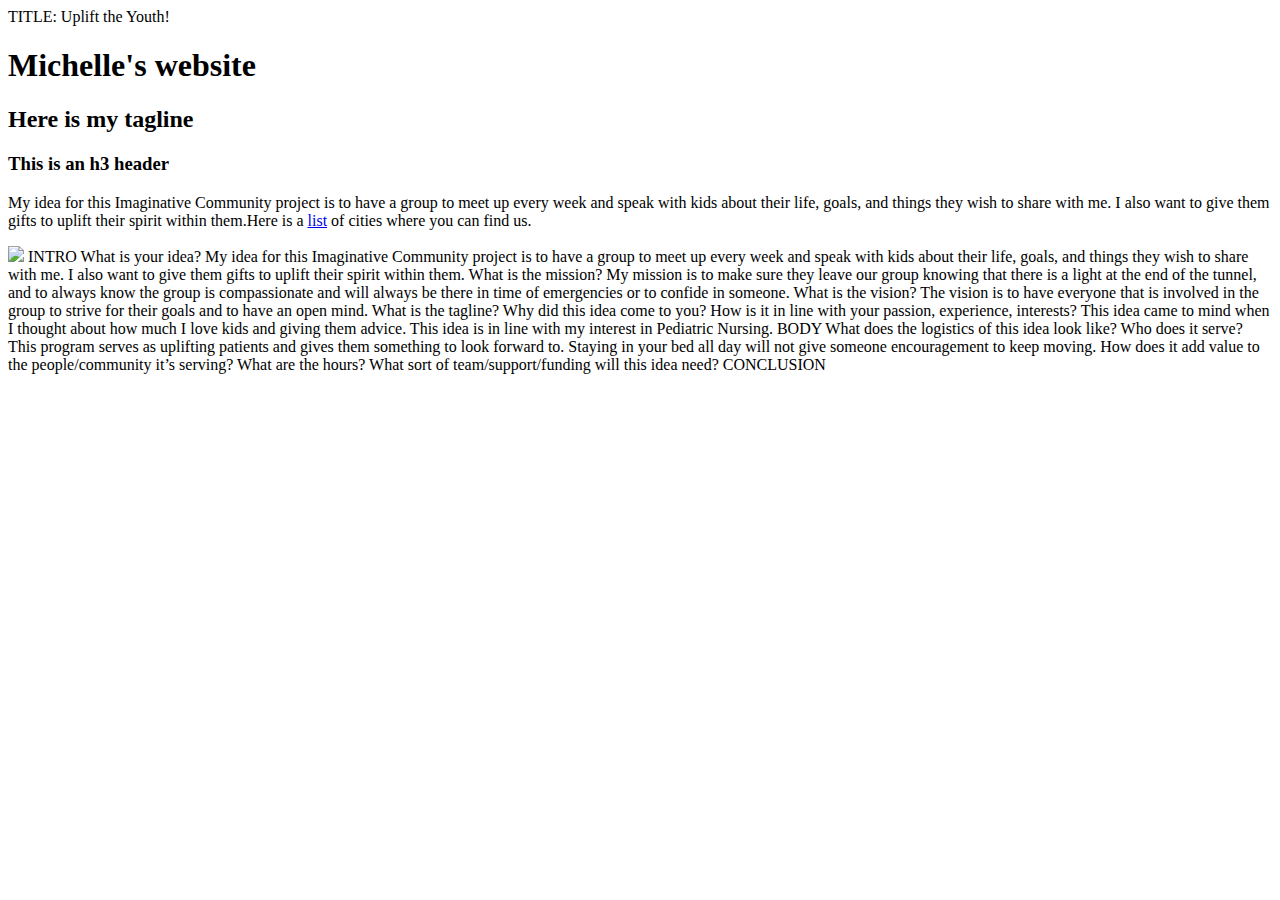
==== index.html @ a2138eea "adding html" ====
TITLE: Uplift the Youth!
<!DOCTYPE html>
<html>
<head>
  <title>Ollie Bike Sharing</title>
  <meta charset="utf-8"/>
  <link rel="stylesheet" type="text/css" href="main.css">
</head>
<body>
  <h1>Michelle's website</h1>
  <h2>Here is my tagline</h2>
  <h3>This is an h3 header</h3>
<p>My idea for this Imaginative Community project is to have a group to meet up every week and speak with kids about their life, goals, and things they wish to share with me. I also want to give them gifts to uplift their spirit within them.Here is a <a href="cities.html"> list</a> of cities where you can find us.</p>
<img src="https://s3.amazonaws.com/codecademy-content/projects/make-a-website/lesson-1/bikes2.jpg"/>



INTRO
What is your idea? My idea for this Imaginative Community project is to have a group to meet up every week and speak with kids about their life, goals, and things they wish to share with me. I also want to  give them gifts to uplift their spirit within them.
What is the mission? My mission is to make sure they leave our group knowing that there is a light at the end of the tunnel, and to always know the group is compassionate and will always be there in time of emergencies or to confide in someone.
What is the vision? The vision is to have everyone that is involved in the group to strive for their goals and to have an open mind.
What is the tagline?
Why did this idea come to you? How is it in line with your passion, experience, interests? This idea came to mind when I thought about how much I love kids and giving them advice. This idea is in line with my interest in Pediatric Nursing.

BODY
What does the logistics of this idea look like?
Who does it serve? This program serves as uplifting patients and gives them something to look forward to. Staying in your bed all day will not give someone encouragement to keep moving.
How does it add value to the people/community it’s serving?
What are the hours?
What sort of team/support/funding will this idea need?

CONCLUSION
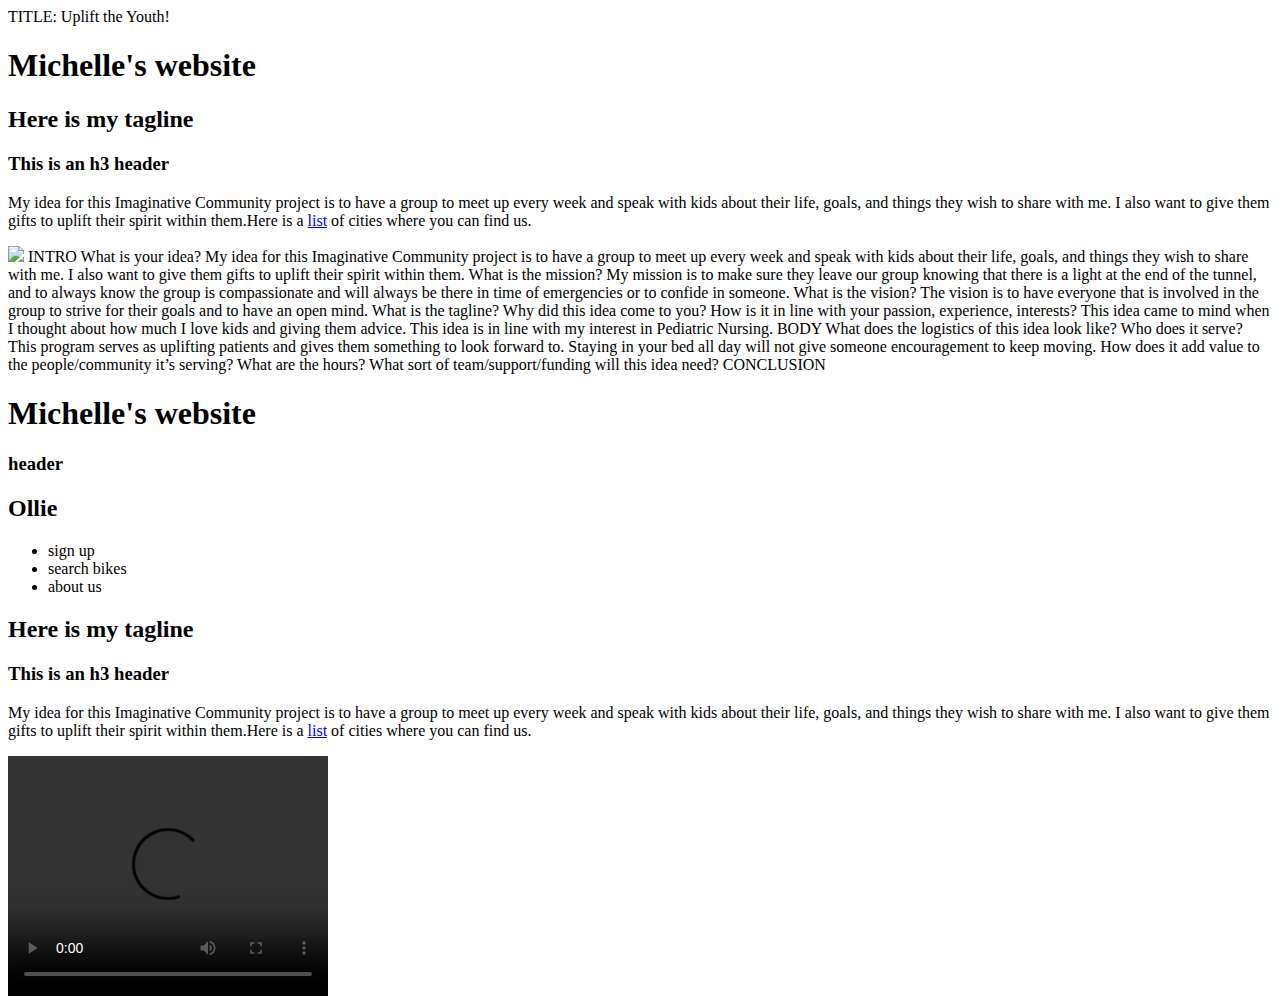
==== commit 7944433e: "added video div and ordered list" ====
--- a/index.html
+++ b/index.html
@@ -30,3 +30,27 @@
 What sort of team/support/funding will this idea need?
 
 CONCLUSION
+<!DOCTYPE html>
+<html>
+<head>
+  <title>Ollie Bike Sharing</title>
+  <meta charset="utf-8"/>
+  <link rel="stylesheet" type="text/css" href="main.css">
+</head>
+<div class="container">
+<body>
+
+<div class="main">
+  <h1>Michelle's website</h1>
+  <h3>header</h3>
+  <div class="nav">
+<h2>Ollie</h2>
+<ul>
+  <li>sign up</li>
+  <li>search bikes</li>
+  <li>about us</li>
+  </ul></div>
+  <h2>Here is my tagline</h2>
+  <h3>This is an h3 header</h3>
+</body><p>My idea for this Imaginative Community project is to have a group to meet up every week and speak with kids about their life, goals, and things they wish to share with me. I also want to give them gifts to uplift their spirit within them.Here is a <a href="cities.html"> list</a> of cities where you can find us.</p>
+</html><video width="320" height="240" controls><source src="https://s3.amazonaws.com/codecademy-content/projects/make-a-website/lesson-1/ollie.mp4"></video></div>
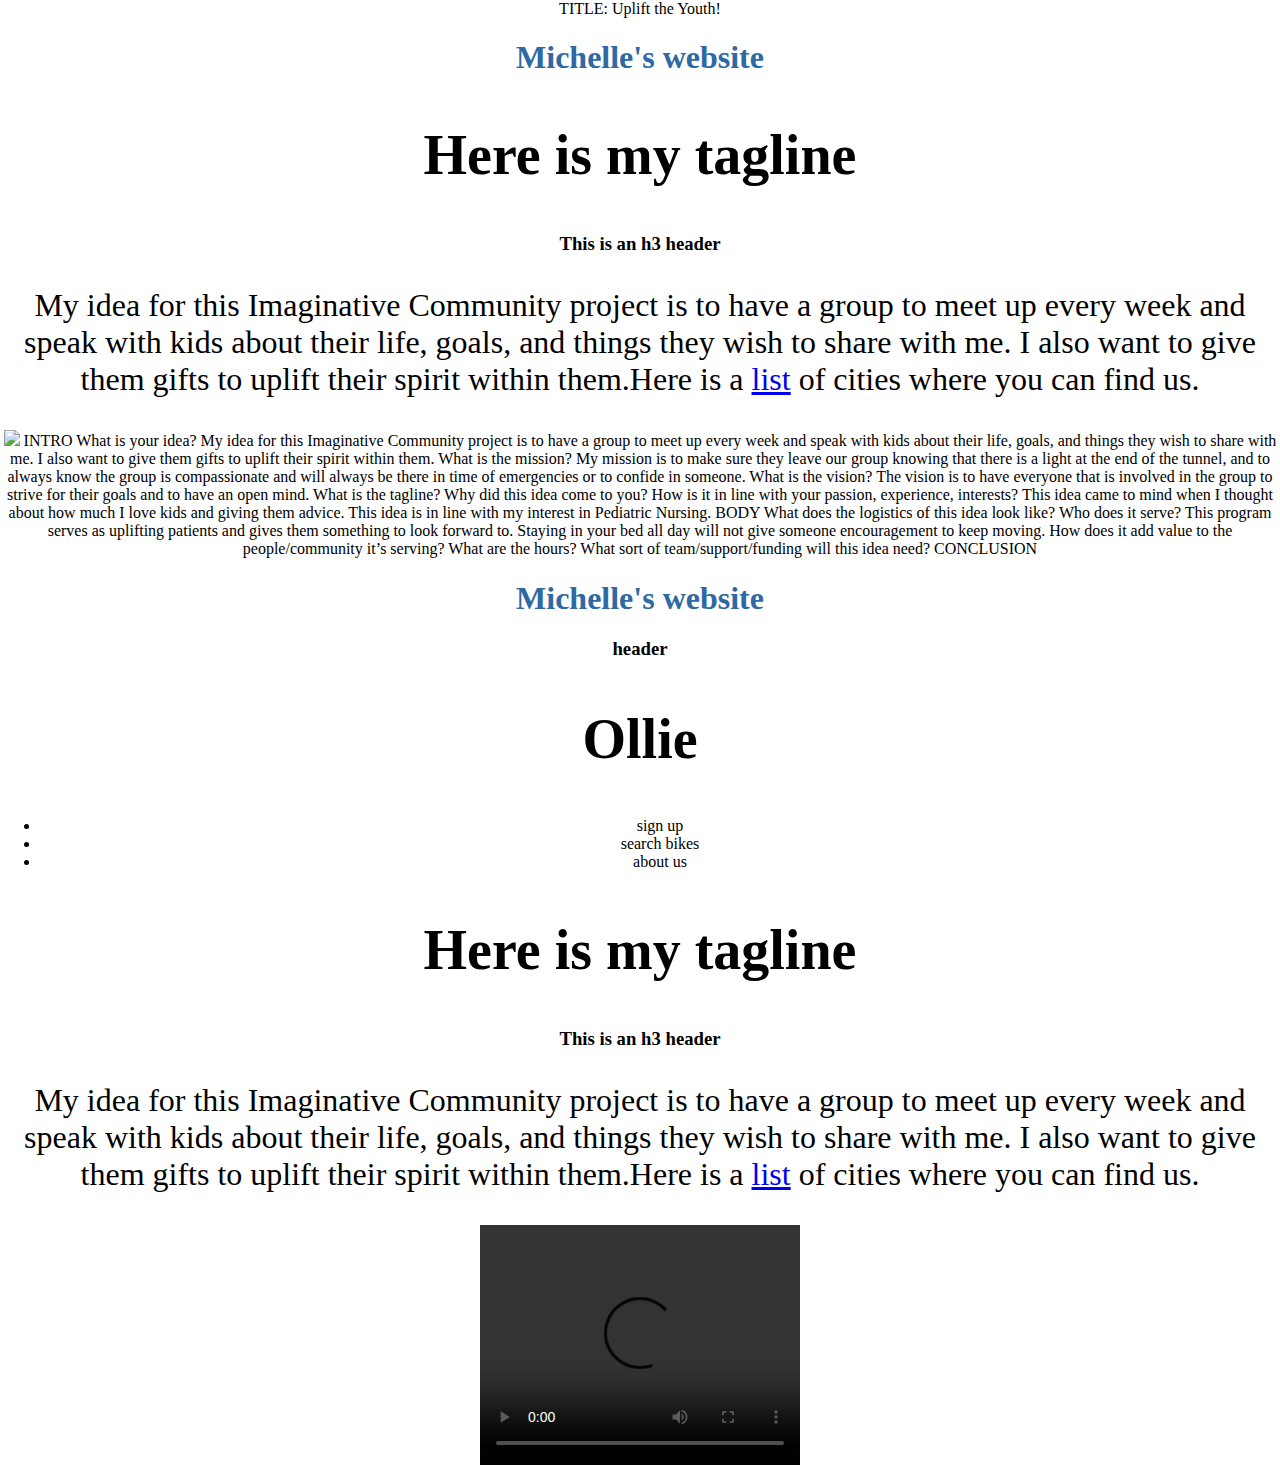
==== commit d69b2c85: "made new css file" ====
--- a/index.html
+++ b/index.html
@@ -12,7 +12,6 @@
   <h3>This is an h3 header</h3>
 <p>My idea for this Imaginative Community project is to have a group to meet up every week and speak with kids about their life, goals, and things they wish to share with me. I also want to give them gifts to uplift their spirit within them.Here is a <a href="cities.html"> list</a> of cities where you can find us.</p>
 <img src="https://s3.amazonaws.com/codecademy-content/projects/make-a-website/lesson-1/bikes2.jpg"/>
-
 
 
 INTRO
--- a/main.css
+++ b/main.css
@@ -0,0 +1,37 @@
+body {
+	height: 100%;
+	margin: 0;
+	text-align: center;
+	width: 100%;
+}
+
+h1 {
+  font-size: 32px;
+  font-family: Palatino, "platino Linotype", serif;
+color: rgb(46,105,163);
+	font-size: 32px;
+}
+
+h2 {
+	font-size: 56px;
+}
+
+
+.hero {
+  font-family:"Trebuchet MS",Helvetica, sans-serif;
+	padding: 250px 0;
+	margin: 30px;
+}
+
+
+p {
+  font-size: 2rem;;
+  text-decoration: none;
+
+}
+
+.hero a {
+	color: #00FFAA;
+	font-size: 1.25em;
+	text-decoration: none;
+}
--- a/main.css
+++ b/main.css
@@ -0,0 +1,37 @@
+body {
+	height: 100%;
+	margin: 0;
+	text-align: center;
+	width: 100%;
+}
+
+h1 {
+  font-size: 32px;
+  font-family: Palatino, "platino Linotype", serif;
+color: rgb(46,105,163);
+	font-size: 32px;
+}
+
+h2 {
+	font-size: 56px;
+}
+
+
+.hero {
+  font-family:"Trebuchet MS",Helvetica, sans-serif;
+	padding: 250px 0;
+	margin: 30px;
+}
+
+
+p {
+  font-size: 2rem;;
+  text-decoration: none;
+
+}
+
+.hero a {
+	color: #00FFAA;
+	font-size: 1.25em;
+	text-decoration: none;
+}
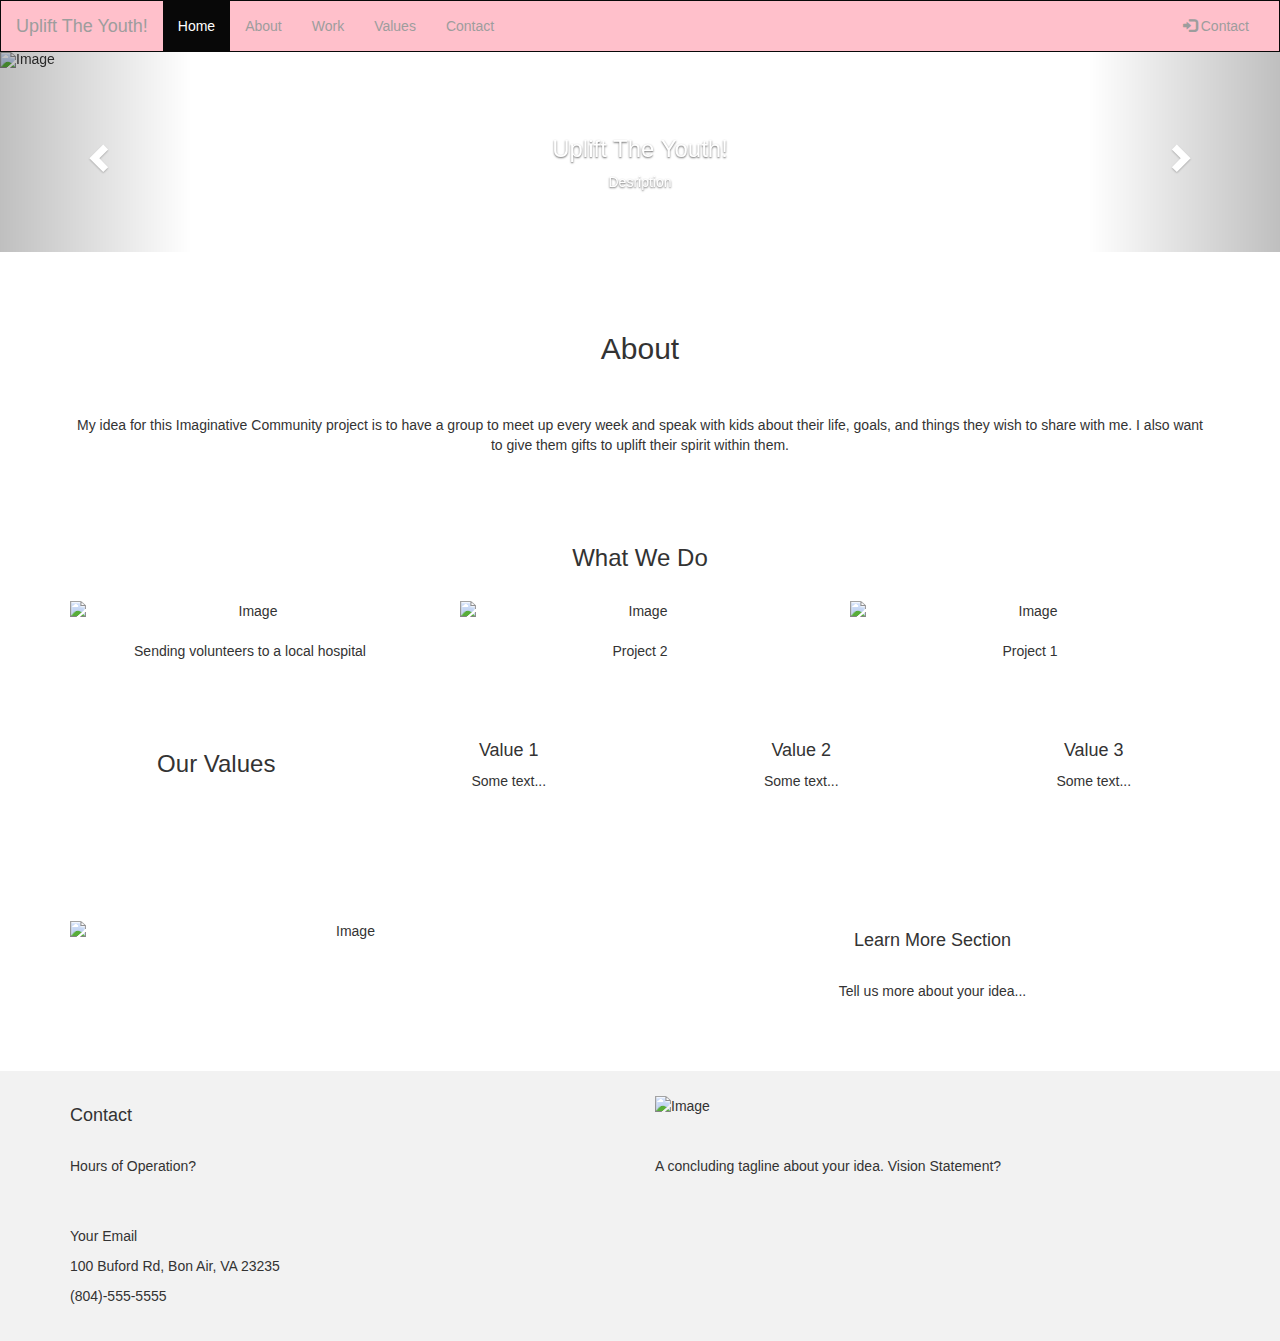
==== commit b649d15b: "added marketing template" ====
--- a/index.html
+++ b/index.html
@@ -1,55 +1,206 @@
-TITLE: Uplift the Youth!
 <!DOCTYPE html>
-<html>
+<html lang="en">
 <head>
-  <title>Ollie Bike Sharing</title>
-  <meta charset="utf-8"/>
-  <link rel="stylesheet" type="text/css" href="main.css">
+  <title>Bootstrap Example</title>
+  <meta charset="utf-8">
+  <meta name="viewport" content="width=device-width, initial-scale=1">
+  <!-- BOOTSTRAP LINKS -->
+  <link rel="stylesheet" href="https://maxcdn.bootstrapcdn.com/bootstrap/3.4.1/css/bootstrap.min.css">
+  <script src="https://ajax.googleapis.com/ajax/libs/jquery/3.4.1/jquery.min.js"></script>
+  <script src="https://maxcdn.bootstrapcdn.com/bootstrap/3.4.1/js/bootstrap.min.js"></script>
+  <!-- MAIN.CSS LINK  -->
+  <link rel="stylesheet" type="text/css" href="main.css"/>
 </head>
 <body>
-  <h1>Michelle's website</h1>
-  <h2>Here is my tagline</h2>
-  <h3>This is an h3 header</h3>
-<p>My idea for this Imaginative Community project is to have a group to meet up every week and speak with kids about their life, goals, and things they wish to share with me. I also want to give them gifts to uplift their spirit within them.Here is a <a href="cities.html"> list</a> of cities where you can find us.</p>
-<img src="https://s3.amazonaws.com/codecademy-content/projects/make-a-website/lesson-1/bikes2.jpg"/>
-
-
-INTRO
-What is your idea? My idea for this Imaginative Community project is to have a group to meet up every week and speak with kids about their life, goals, and things they wish to share with me. I also want to  give them gifts to uplift their spirit within them.
-What is the mission? My mission is to make sure they leave our group knowing that there is a light at the end of the tunnel, and to always know the group is compassionate and will always be there in time of emergencies or to confide in someone.
-What is the vision? The vision is to have everyone that is involved in the group to strive for their goals and to have an open mind.
-What is the tagline?
-Why did this idea come to you? How is it in line with your passion, experience, interests? This idea came to mind when I thought about how much I love kids and giving them advice. This idea is in line with my interest in Pediatric Nursing.
-
-BODY
-What does the logistics of this idea look like?
-Who does it serve? This program serves as uplifting patients and gives them something to look forward to. Staying in your bed all day will not give someone encouragement to keep moving.
-How does it add value to the people/community it’s serving?
-What are the hours?
-What sort of team/support/funding will this idea need?
-
-CONCLUSION
-<!DOCTYPE html>
-<html>
-<head>
-  <title>Ollie Bike Sharing</title>
-  <meta charset="utf-8"/>
-  <link rel="stylesheet" type="text/css" href="main.css">
-</head>
-<div class="container">
-<body>
-
-<div class="main">
-  <h1>Michelle's website</h1>
-  <h3>header</h3>
-  <div class="nav">
-<h2>Ollie</h2>
-<ul>
-  <li>sign up</li>
-  <li>search bikes</li>
-  <li>about us</li>
-  </ul></div>
-  <h2>Here is my tagline</h2>
-  <h3>This is an h3 header</h3>
-</body><p>My idea for this Imaginative Community project is to have a group to meet up every week and speak with kids about their life, goals, and things they wish to share with me. I also want to give them gifts to uplift their spirit within them.Here is a <a href="cities.html"> list</a> of cities where you can find us.</p>
-</html><video width="320" height="240" controls><source src="https://s3.amazonaws.com/codecademy-content/projects/make-a-website/lesson-1/ollie.mp4"></video></div>
+
+<nav class="navbar navbar-inverse">
+  <div class="container-fluid">
+    <div class="navbar-header">
+      <button type="button" class="navbar-toggle" data-toggle="collapse" data-target="#myNavbar">
+        <span class="icon-bar"></span>
+        <span class="icon-bar"></span>
+        <span class="icon-bar"></span>
+      </button>
+      <a class="navbar-brand" href="#"> Uplift The Youth! </a>
+    </div>
+    <div class="collapse navbar-collapse" id="myNavbar">
+      <ul class="nav navbar-nav">
+        <li class="active"><a href="#home">Home</a></li>
+        <li><a href="#about">About</a></li>
+        <li><a href="#work">Work</a></li>
+        <li><a href="#values">Values</a></li>
+        <li><a href="#contact">Contact</a></li>
+      </ul>
+      <ul class="nav navbar-nav navbar-right">
+        <li><a href="#"><span class="glyphicon glyphicon-log-in"></span> Contact</a></li>
+      </ul>
+    </div>
+  </div>
+</nav>
+
+<!-- YOUR CAROUSEL STARTS HERE -->
+<div id="myCarousel" class="carousel slide" data-ride="carousel">
+    <!-- Indicators -->
+    <ol class="carousel-indicators">
+      <li data-target="#myCarousel" data-slide-to="0" class="active"></li>
+      <li data-target="#myCarousel" data-slide-to="1"></li>
+      <li data-target="#myCarousel" data-slide-to="2"></li>
+    </ol>
+
+    <!-- Wrapper for slides -->
+    <div class="carousel-inner" role="listbox">
+
+      <!-- SLIDE 1 -->
+      <div class="item active">
+        <img src="https://images.unsplash.com/photo-1573165349168-b66c8bc087fc?ixlib=rb-1.2.1&ixid=eyJhcHBfaWQiOjEyMDd9&auto=format&fit=crop&w=1649&q=80 +" alt="Image">
+        <div class="carousel-caption">
+          <h3>Uplift The Youth!</h3>
+          <p>Desription</p>
+        </div>
+      </div>
+
+      <!-- SLIDE 2 -->
+      <div class="item">
+        <img src="https://placehold.it/1200x400?text=IMAGE 2" alt="Image">
+        <div class="carousel-caption">
+          <h3>TITLE FOR SLIDE 2</h3>
+          <p>Desription</p>
+        </div>
+      </div>
+
+      <!-- SLIDE 3 -->
+      <div class="item">
+        <img src="https://placehold.it/1200x400?text=IMAGE 3" alt="Image">
+        <div class="carousel-caption">
+          <h3>TITLE FOR SLIDE 3</h3>
+          <p>Desription</p>
+        </div>
+      </div>
+
+    </div>
+
+    <!-- Left and right controls -->
+    <a class="left carousel-control" href="#myCarousel" role="button" data-slide="prev">
+      <span class="glyphicon glyphicon-chevron-left" aria-hidden="true"></span>
+      <span class="sr-only">Previous</span>
+    </a>
+    <a class="right carousel-control" href="#myCarousel" role="button" data-slide="next">
+      <span class="glyphicon glyphicon-chevron-right" aria-hidden="true"></span>
+      <span class="sr-only">Next</span>
+    </a>
+</div>
+<!-- YOUR CAROUSEL ENDS HERE -->
+
+<br><br><br>
+
+
+<!-- YOUR "ABOUT" SECTION -->
+  <a id="about"></a>
+  <div class="container text-center">
+    <h2>About</h2>
+    <br><br>
+    <p>My idea for this Imaginative Community project is to have a group to meet up every week and speak with kids about their life, goals, and things they wish to share with me. I also want to give them gifts to uplift their spirit within them.</p>
+  </div>
+<!-- END OF "ABOUT" SECTION -->
+
+<br><br><br>
+
+<!-- START OF "WHAT WE DO" SECTION -->
+<a id="work"></a>
+<div class="container text-center">
+  <h3>What We Do</h3><br>
+  <div class="row">
+    <div class="col-sm-4">
+      <img src="https://images.unsplash.com/photo-1573165349168-b66c8bc087fc?ixlib=rb-1.2.1&ixid=eyJhcHBfaWQiOjEyMDd9&auto=format&fit=crop&w=1649&q=80 +" class="img-responsive" style="width:100%" alt="Image">
+      <br>
+      <p>Sending volunteers to a local hospital</p>
+    </div>
+    <div class="col-sm-4">
+      <img src="https://placehold.it/150x80?text=IMAGE" class="img-responsive" style="width:100%" alt="Image">
+      <br>
+      <p>Project 2</p>
+    </div>
+    <div class="col-sm-4">
+      <img src="https://placehold.it/150x80?text=IMAGE" class="img-responsive" style="width:100%" alt="Image">
+      <br>
+      <p>Project 1</p>
+    </div>
+  </div>
+</div>
+<!-- END OF "WHAT WE DO" SECTION -->
+
+<br><br><br>
+
+<!-- YOUR "VALUES" SECTION -->
+  <a id="values"></a>
+  <div class="container text-center">
+    <div class="container">
+      <div class="row">
+        <div class="col-sm-3">
+          <h3>Our Values</h3>
+        </div>
+        <div class="col-sm-3">
+          <h4>Value 1</h4>
+          <p>Some text...</p>
+        </div>
+        <div class="col-sm-3">
+          <h4>Value 2</h4>
+          <p>Some text...</p>
+        </div>
+        <div class="col-sm-3">
+          <h4>Value 3</h4>
+          <p>Some text...</p>
+        </div>
+      </div>
+    </div>
+</div>
+<br><br><br>
+<!-- END OF "VALUES" SECTION -->
+
+<br><br><br>
+
+<!-- HERE IS WHERE YOUR VIDEO SECTION BEGINS -->
+<div class="container text-center">
+  <div class="row">
+    <div class="col-sm-6">
+      <img src="https://placehold.it/150x80?text=VIDEO" class="img-responsive" style="width:100%" alt="Image">
+    </div>
+    <div class="col-sm-6">
+      <h4>Learn More Section</h4>
+      <br>
+      <p>Tell us more about your idea...</p>
+    </div>
+  </div>
+</div>
+<!-- HERE IS WHERE YOUR VIDEO SECTION ENDS -->
+
+<br><br><br>
+
+<!-- YOUR "FOOTER" SECTION -->
+<footer>
+<a id="contact"></a>
+  <div class="container">
+    <div class="row">
+      <div class="col-sm-6">
+        <h4>Contact</h4>
+        <br>
+        <p>Hours of Operation?</p>
+        <br><br>
+        <p>Your Email</p>
+        <p>100 Buford Rd, Bon Air, VA 23235</p>
+        <p>(804)-555-5555</p>
+      </div>
+      <div class="col-sm-6">
+        <img src="https://placehold.it/150x80?text=LOGO" class="img-responsive" style="width:50%" alt="Image">
+        <br><br>
+        <p>A concluding tagline about your idea. Vision Statement?</p>
+      </div>
+    </div>
+  </div>
+</footer>
+<!-- END OF "FOOTER" SECTION -->
+
+</body>
+</html>
--- a/main.css
+++ b/main.css
@@ -1,37 +1,25 @@
-body {
-	height: 100%;
-	margin: 0;
-	text-align: center;
-	width: 100%;
+/* Remove the navbar's default margin-bottom and rounded borders */
+.navbar {
+  margin-bottom: 0;
+  border-radius: 0;
+  background-color: pink
 }
 
-h1 {
-  font-size: 32px;
-  font-family: Palatino, "platino Linotype", serif;
-color: rgb(46,105,163);
-	font-size: 32px;
+/* Add a gray background color and some padding to the footer */
+footer {
+  background-color: #f2f2f2;
+  padding: 25px;
 }
 
-h2 {
-	font-size: 56px;
+.carousel-inner img {
+  width: 100%; /* Set width to 100% */
+  margin: auto;
+  min-height:200px;
 }
 
-
-.hero {
-  font-family:"Trebuchet MS",Helvetica, sans-serif;
-	padding: 250px 0;
-	margin: 30px;
+/* Hide the carousel text when the screen is less than 600 pixels wide */
+@media (max-width: 600px) {
+.carousel-caption {
+  display: none;
 }
-
-
-p {
-  font-size: 2rem;;
-  text-decoration: none;
-
 }
-
-.hero a {
-	color: #00FFAA;
-	font-size: 1.25em;
-	text-decoration: none;
-}
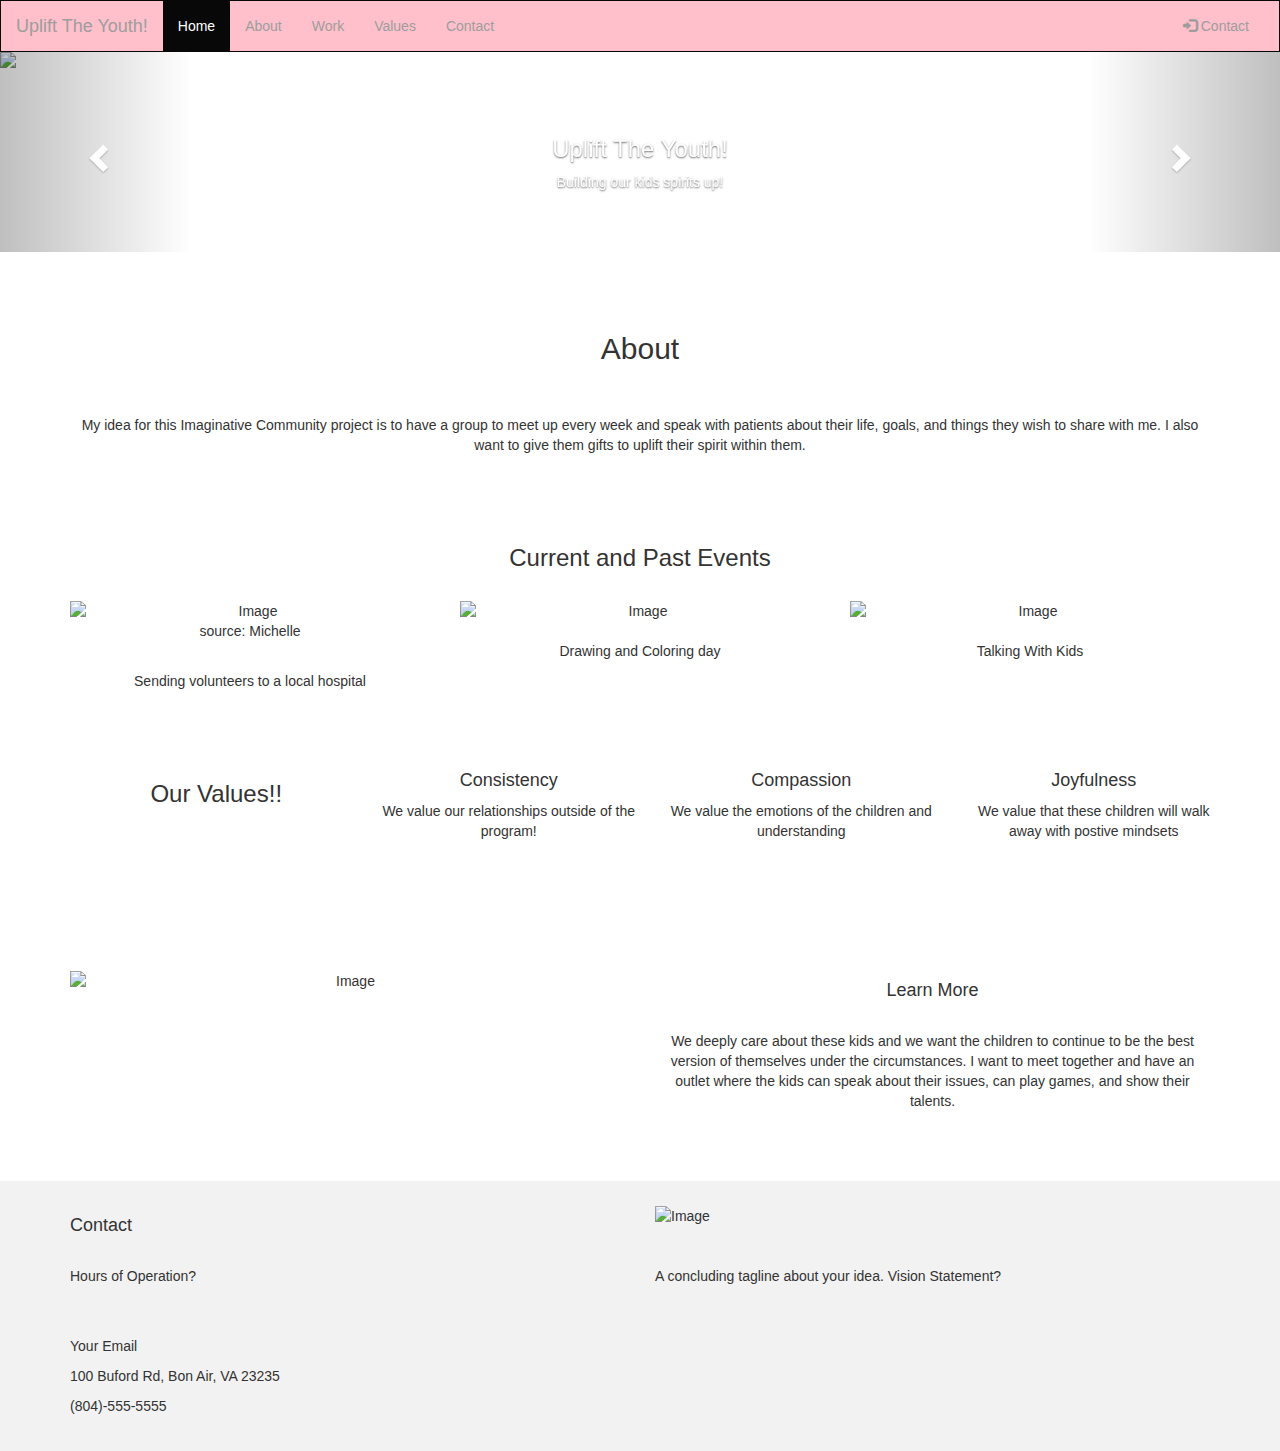
==== commit 0d6d2509: "updated images and text" ====
--- a/index.html
+++ b/index.html
@@ -52,20 +52,19 @@
 
       <!-- SLIDE 1 -->
       <div class="item active">
-        <img src="https://images.unsplash.com/photo-1573165349168-b66c8bc087fc?ixlib=rb-1.2.1&ixid=eyJhcHBfaWQiOjEyMDd9&auto=format&fit=crop&w=1649&q=80 -" alt="Image">
+        <img src="https://i.pinimg.com/originals/ca/f4/9f/caf49f2b24c1a5f5092f930bfcdac20a.jpg">
         <div class="carousel-caption">
           <h3>Uplift The Youth!</h3>
-          <p>Desription</p>
+          <p>Building our kids spirits up!</p>
         </div>
       </div>
 
       <!-- SLIDE 2 -->
       <div class="item">
-        <img src="https://placehold.it/1200x400?text=IMAGE 2" alt="Image">
+        <img src="https://images.unsplash.com/photo-1578496781379-7dcfb995293d?ixlib=rb-1.2.1&ixid=eyJhcHBfaWQiOjEyMDd9&auto=format&fit=crop&w=2550&q=80" alt="Image">
         <div class="carousel-caption">
-          <h3>TITLE FOR SLIDE 2</h3>
-          <p>Desription</p>
+          <h3>Bon Secours Community</h3>
+          <p>Our goal is to have kids leave with a smile on their face</p>
         </div>
       </div>
 
@@ -73,8 +72,8 @@
       <div class="item">
         <img src="https://placehold.it/1200x400?text=IMAGE 3" alt="Image">
         <div class="carousel-caption">
-          <h3>TITLE FOR SLIDE 3</h3>
-          <p>Desription</p>
+          <h3>Bon Secours Mentorship Day</h3>
+          <p>Kids having a great time</p>
         </div>
       </div>
 
@@ -100,7 +99,7 @@
   <div class="container text-center">
     <h2>About</h2>
     <br><br>
-    <p>My idea for this Imaginative Community project is to have a group to meet up every week and speak with kids about their life, goals, and things they wish to share with me. I also want to give them gifts to uplift their spirit within them.</p>
+    <p>My idea for this Imaginative Community project is to have a group to meet up every week and speak with patients about their life, goals, and things they wish to share with me. I also want to give them gifts to uplift their spirit within them.</p>
   </div>
 <!-- END OF "ABOUT" SECTION -->
 
@@ -109,23 +108,24 @@
 <!-- START OF "WHAT WE DO" SECTION -->
 <a id="work"></a>
 <div class="container text-center">
-  <h3>What We Do</h3><br>
+  <h3>Current and Past Events</h3><br>
   <div class="row">
     <div class="col-sm-4">
       <img src="https://images.unsplash.com/photo-1573165349168-b66c8bc087fc?ixlib=rb-1.2.1&ixid=eyJhcHBfaWQiOjEyMDd9&auto=format&fit=crop&w=1649&q=80  " class="img-responsive" style="width:100%" alt="Image">
+      <p> source: Michelle </p>
       <br>
       <p>Sending volunteers to a local hospital</p>
     </div>
     <div class="col-sm-4">
       <img src="https://placehold.it/150x80?text=IMAGE" class="img-responsive" style="width:100%" alt="Image">
       <br>
-      <p>Project 2</p>
+      <p>Drawing and Coloring day</p>
     </div>
     <div class="col-sm-4">
       <img src="https://placehold.it/150x80?text=IMAGE" class="img-responsive" style="width:100%" alt="Image">
       <br>
-      <p>Project 1</p>
+      <p>Talking With Kids</p>
     </div>
   </div>
 </div>
@@ -139,19 +139,19 @@
     <div class="container">
       <div class="row">
         <div class="col-sm-3">
-          <h3>Our Values</h3>
-        </div>
-        <div class="col-sm-3">
-          <h4>Value 1</h4>
-          <p>Some text...</p>
-        </div>
-        <div class="col-sm-3">
-          <h4>Value 2</h4>
-          <p>Some text...</p>
-        </div>
-        <div class="col-sm-3">
-          <h4>Value 3</h4>
-          <p>Some text...</p>
+          <h3>Our Values!!</h3>
+        </div>
+        <div class="col-sm-3">
+          <h4>Consistency</h4>
+          <p>We value our relationships outside of the program!</p>
+        </div>
+        <div class="col-sm-3">
+          <h4>Compassion</h4>
+          <p> We value the emotions of the children and understanding </p>
+        </div>
+        <div class="col-sm-3">
+          <h4>Joyfulness</h4>
+          <p>We value that these children will walk away with postive mindsets</p>
         </div>
       </div>
     </div>
@@ -168,9 +168,11 @@
       <img src="https://placehold.it/150x80?text=VIDEO" class="img-responsive" style="width:100%" alt="Image">
     </div>
     <div class="col-sm-6">
-      <h4>Learn More Section</h4>
-      <br>
-      <p>Tell us more about your idea...</p>
+      <h4>Learn More
+</h4>
+      <br>
+      <p>We deeply care about these kids and we want the children to continue to be the best version of themselves under the circumstances. I want to meet together and have an outlet where the kids can speak about their issues, can play games, and show their talents.
+</p>
     </div>
   </div>
 </div>
--- a/main.css
+++ b/main.css
@@ -15,6 +15,7 @@
   width: 100%; /* Set width to 100% */
   margin: auto;
   min-height:200px;
+  object-fit: cover;
 }
 
 /* Hide the carousel text when the screen is less than 600 pixels wide */
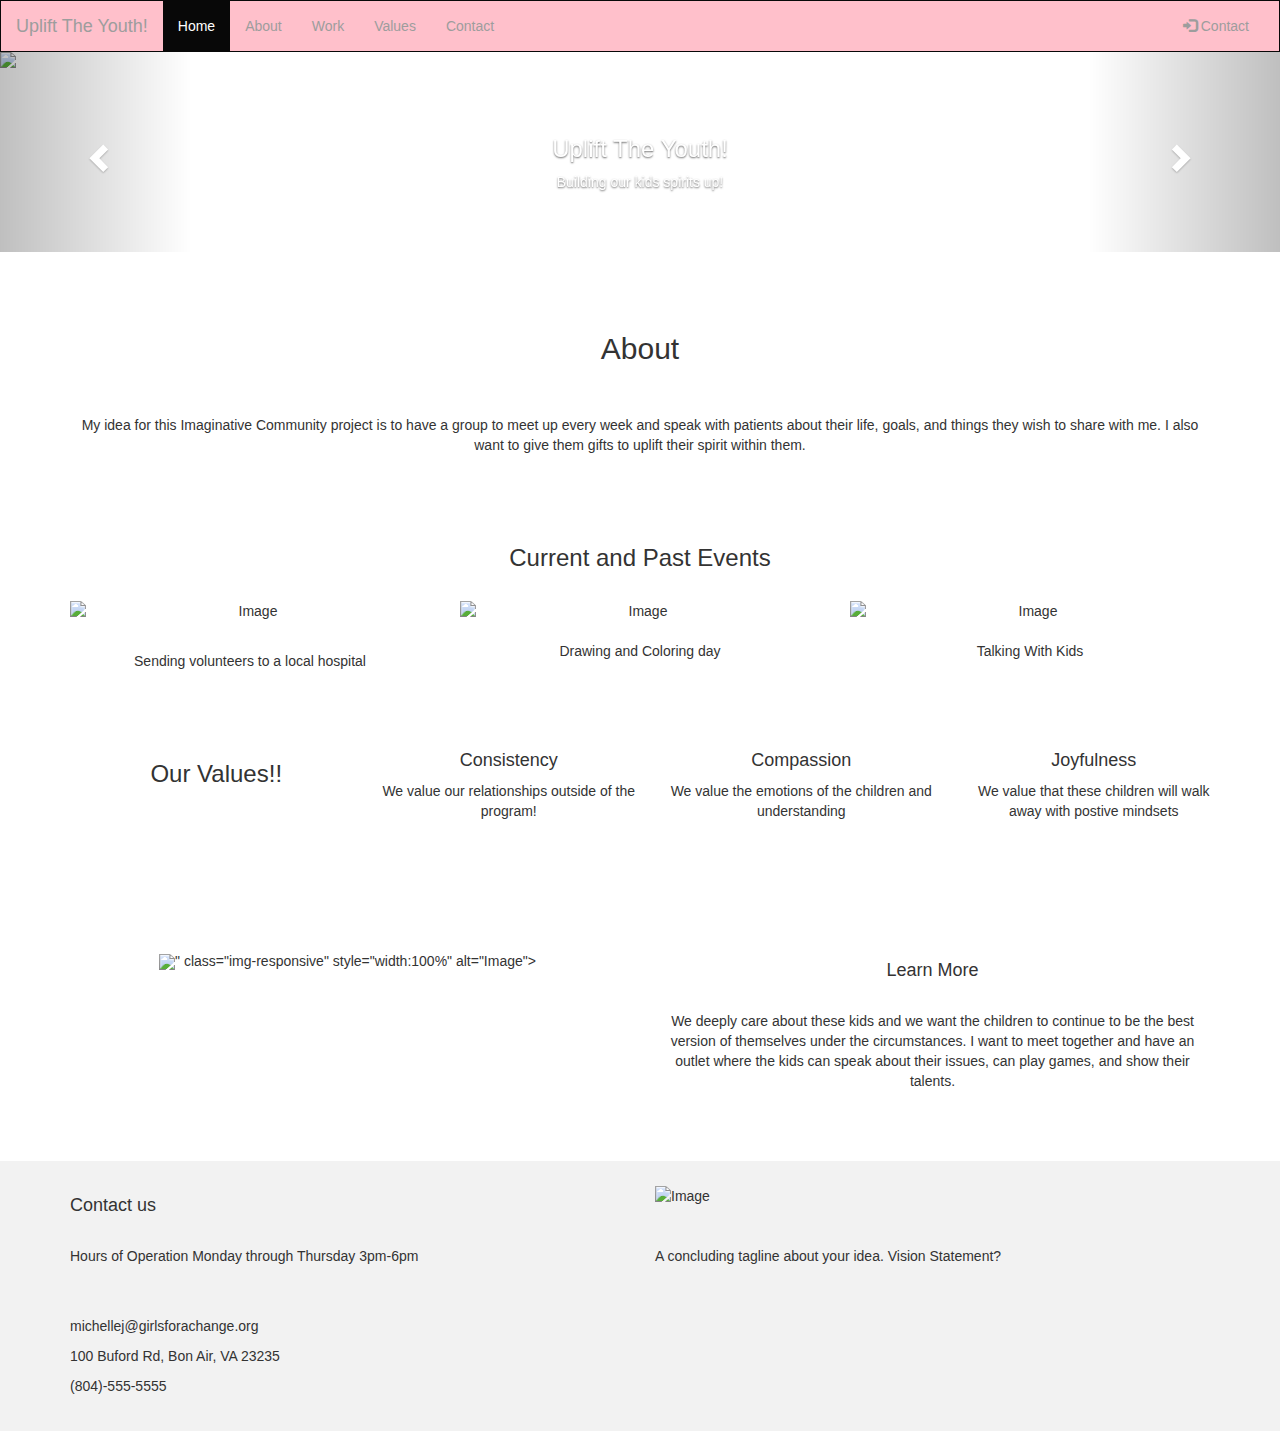
==== commit 053fda47: "updated website" ====
--- a/index.html
+++ b/index.html
@@ -52,7 +52,7 @@
 
       <!-- SLIDE 1 -->
       <div class="item active">
-        <img src="https://i.pinimg.com/originals/ca/f4/9f/caf49f2b24c1a5f5092f930bfcdac20a.jpg">
+        <img src="https://childrens411.files.wordpress.com/2014/07/istock_000008142959medium.jpg">
         <div class="carousel-caption">
           <h3>Uplift The Youth!</h3>
           <p>Building our kids spirits up!</p>
@@ -70,7 +70,7 @@
 
       <!-- SLIDE 3 -->
       <div class="item">
-        <img src="https://placehold.it/1200x400?text=IMAGE 3" alt="Image">
+        <img src="" alt="Image">
         <div class="carousel-caption">
           <h3>Bon Secours Mentorship Day</h3>
           <p>Kids having a great time</p>
@@ -111,19 +111,18 @@
   <h3>Current and Past Events</h3><br>
   <div class="row">
     <div class="col-sm-4">
-      <img src="https://images.unsplash.com/photo-1573165349168-b66c8bc087fc?ixlib=rb-1.2.1&ixid=eyJhcHBfaWQiOjEyMDd9&auto=format&fit=crop&w=1649&q=80 -" class="img-responsive" style="width:100%" alt="Image">
-      <p> source: Michelle </p>
+      <img src="https://www.childrenscolorado.org/globalassets/community/donate-volunteer/donate-volunteer.jpg" class="img-responsive" style="width:100%" alt="Image">
+      <p>  </p>
       <br>
       <p>Sending volunteers to a local hospital</p>
     </div>
     <div class="col-sm-4">
-      <img src="https://placehold.it/150x80?text=IMAGE" class="img-responsive" style="width:100%" alt="Image">
+      <img src="https://4mamaearth.org/wp-content/uploads/2016/03/unspecified-4.jpeg" class="img-responsive" style="width:100%" alt="Image">
       <br>
       <p>Drawing and Coloring day</p>
     </div>
     <div class="col-sm-4">
-      <img src="https://placehold.it/150x80?text=IMAGE" class="img-responsive" style="width:100%" alt="Image">
+      <img src="https://www.chla.org/sites/default/files/thumbnails/image/CHLA-Blog-Talk-to-Kids-About-Death-1200x628-01.jpg" class="img-responsive" style="width:100%" alt="Image">
       <br>
       <p>Talking With Kids</p>
     </div>
@@ -165,7 +164,7 @@
 <div class="container text-center">
   <div class="row">
     <div class="col-sm-6">
-      <img src="https://placehold.it/150x80?text=VIDEO" class="img-responsive" style="width:100%" alt="Image">
+      <img src="<iframe width="560" height="315" src="https://www.youtube.com/embed/4n7dlIxE6R4" frameborder="0" allow="accelerometer; autoplay; encrypted-media; gyroscope; picture-in-picture" allowfullscreen></iframe>" class="img-responsive" style="width:100%" alt="Image">
     </div>
     <div class="col-sm-6">
       <h4>Learn More
@@ -186,11 +185,11 @@
   <div class="container">
     <div class="row">
       <div class="col-sm-6">
-        <h4>Contact</h4>
+        <h4>Contact us</h4>
         <br>
-        <p>Hours of Operation?</p>
+        <p>Hours of Operation Monday through Thursday 3pm-6pm</p>
         <br><br>
-        <p>Your Email</p>
+        <p>michellej@girlsforachange.org</p>
         <p>100 Buford Rd, Bon Air, VA 23235</p>
         <p>(804)-555-5555</p>
       </div>
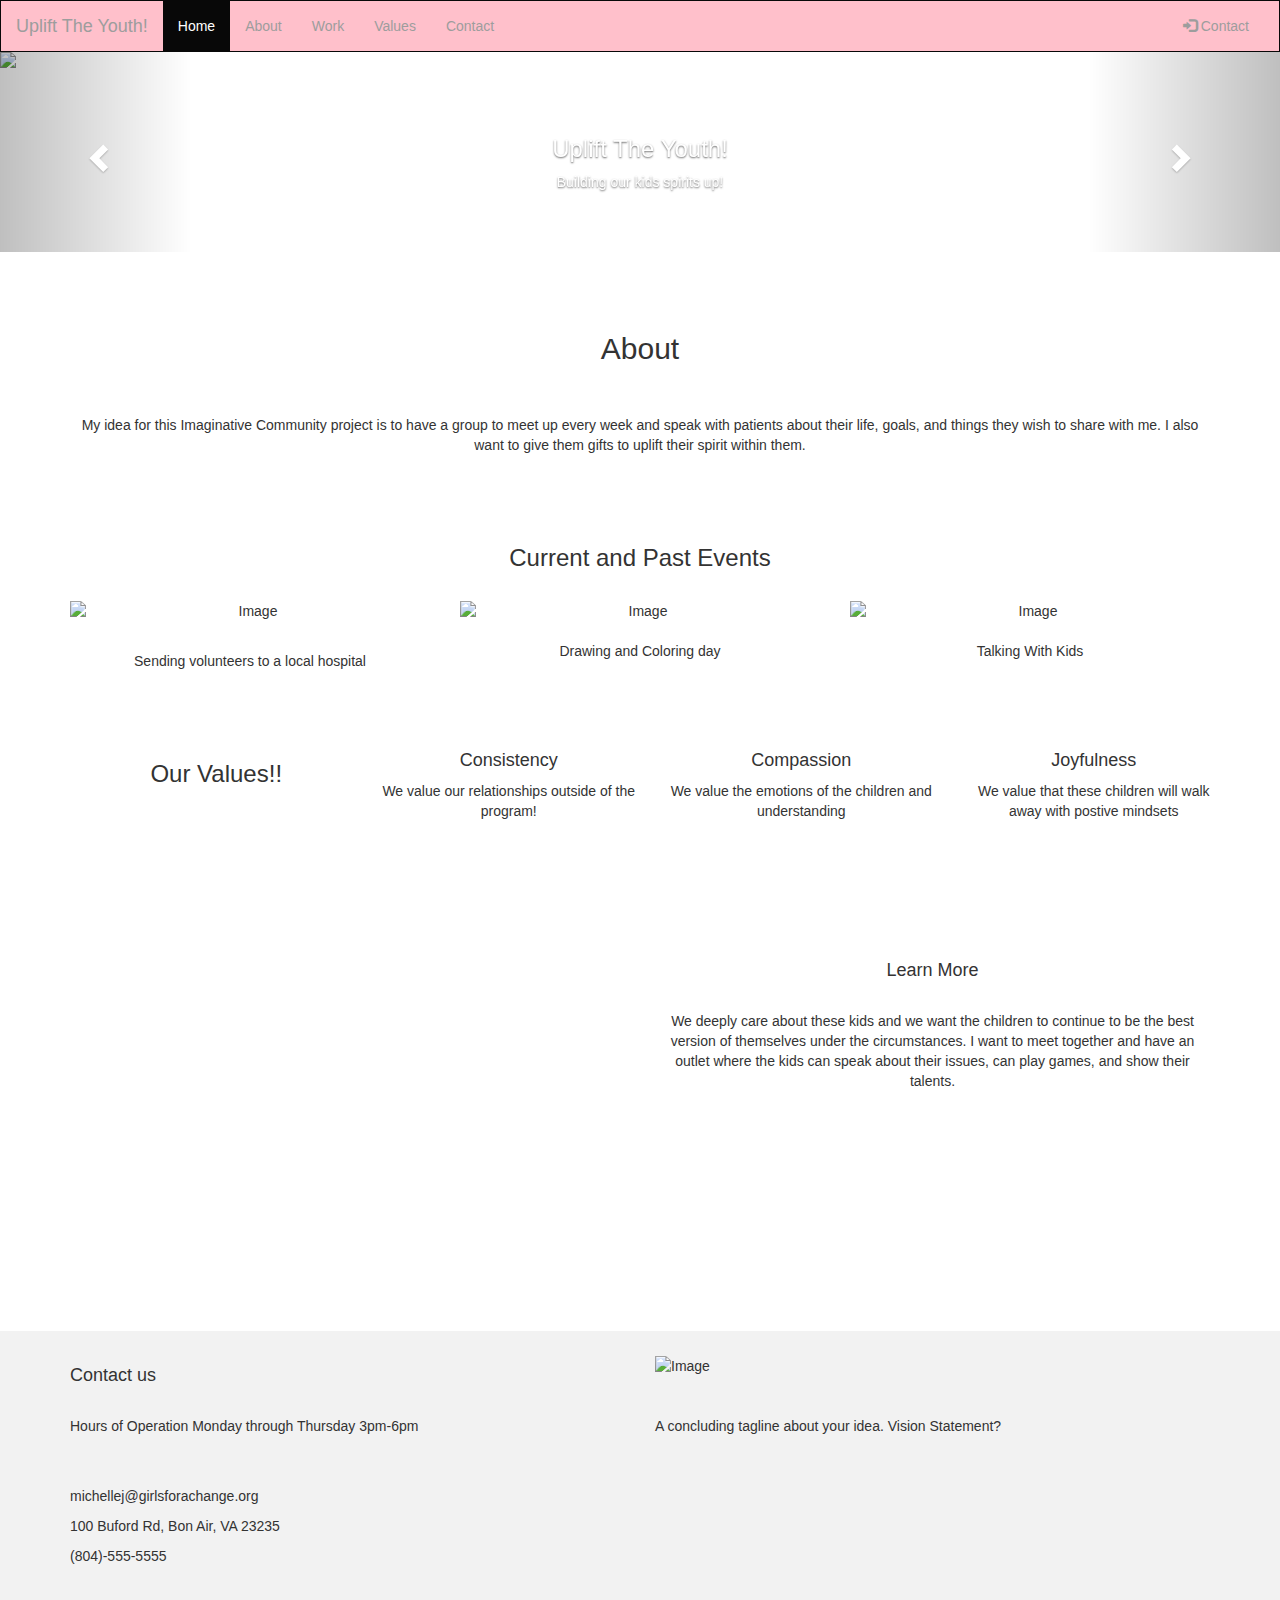
==== commit f4ec1567: "updated website" ====
--- a/index.html
+++ b/index.html
@@ -70,7 +70,7 @@
 
       <!-- SLIDE 3 -->
       <div class="item">
-        <img src="" alt="Image">
+        <img src="https://images.unsplash.com/photo-1516890896652-41ca1a35787c?ixlib=rb-1.2.1&ixid=eyJhcHBfaWQiOjEyMDd9&auto=format&fit=crop&w=1202&q=80" alt="Image">
         <div class="carousel-caption">
           <h3>Bon Secours Mentorship Day</h3>
           <p>Kids having a great time</p>
@@ -164,7 +164,7 @@
 <div class="container text-center">
   <div class="row">
     <div class="col-sm-6">
-      <img src="<iframe width="560" height="315" src="https://www.youtube.com/embed/4n7dlIxE6R4" frameborder="0" allow="accelerometer; autoplay; encrypted-media; gyroscope; picture-in-picture" allowfullscreen></iframe>" class="img-responsive" style="width:100%" alt="Image">
+      <iframe width="560" height="315" src="https://www.youtube.com/embed/4n7dlIxE6R4" frameborder="0" allow="accelerometer; autoplay; encrypted-media; gyroscope; picture-in-picture" allowfullscreen></iframe>
     </div>
     <div class="col-sm-6">
       <h4>Learn More
@@ -194,7 +194,7 @@
         <p>(804)-555-5555</p>
       </div>
       <div class="col-sm-6">
-        <img src="https://placehold.it/150x80?text=LOGO" class="img-responsive" style="width:50%" alt="Image">
+        <img src="https://image.flaticon.com/icons/svg/3030/3030810.svg" class="img-responsive" style="width:25%" alt="Image">
         <br><br>
         <p>A concluding tagline about your idea. Vision Statement?</p>
       </div>
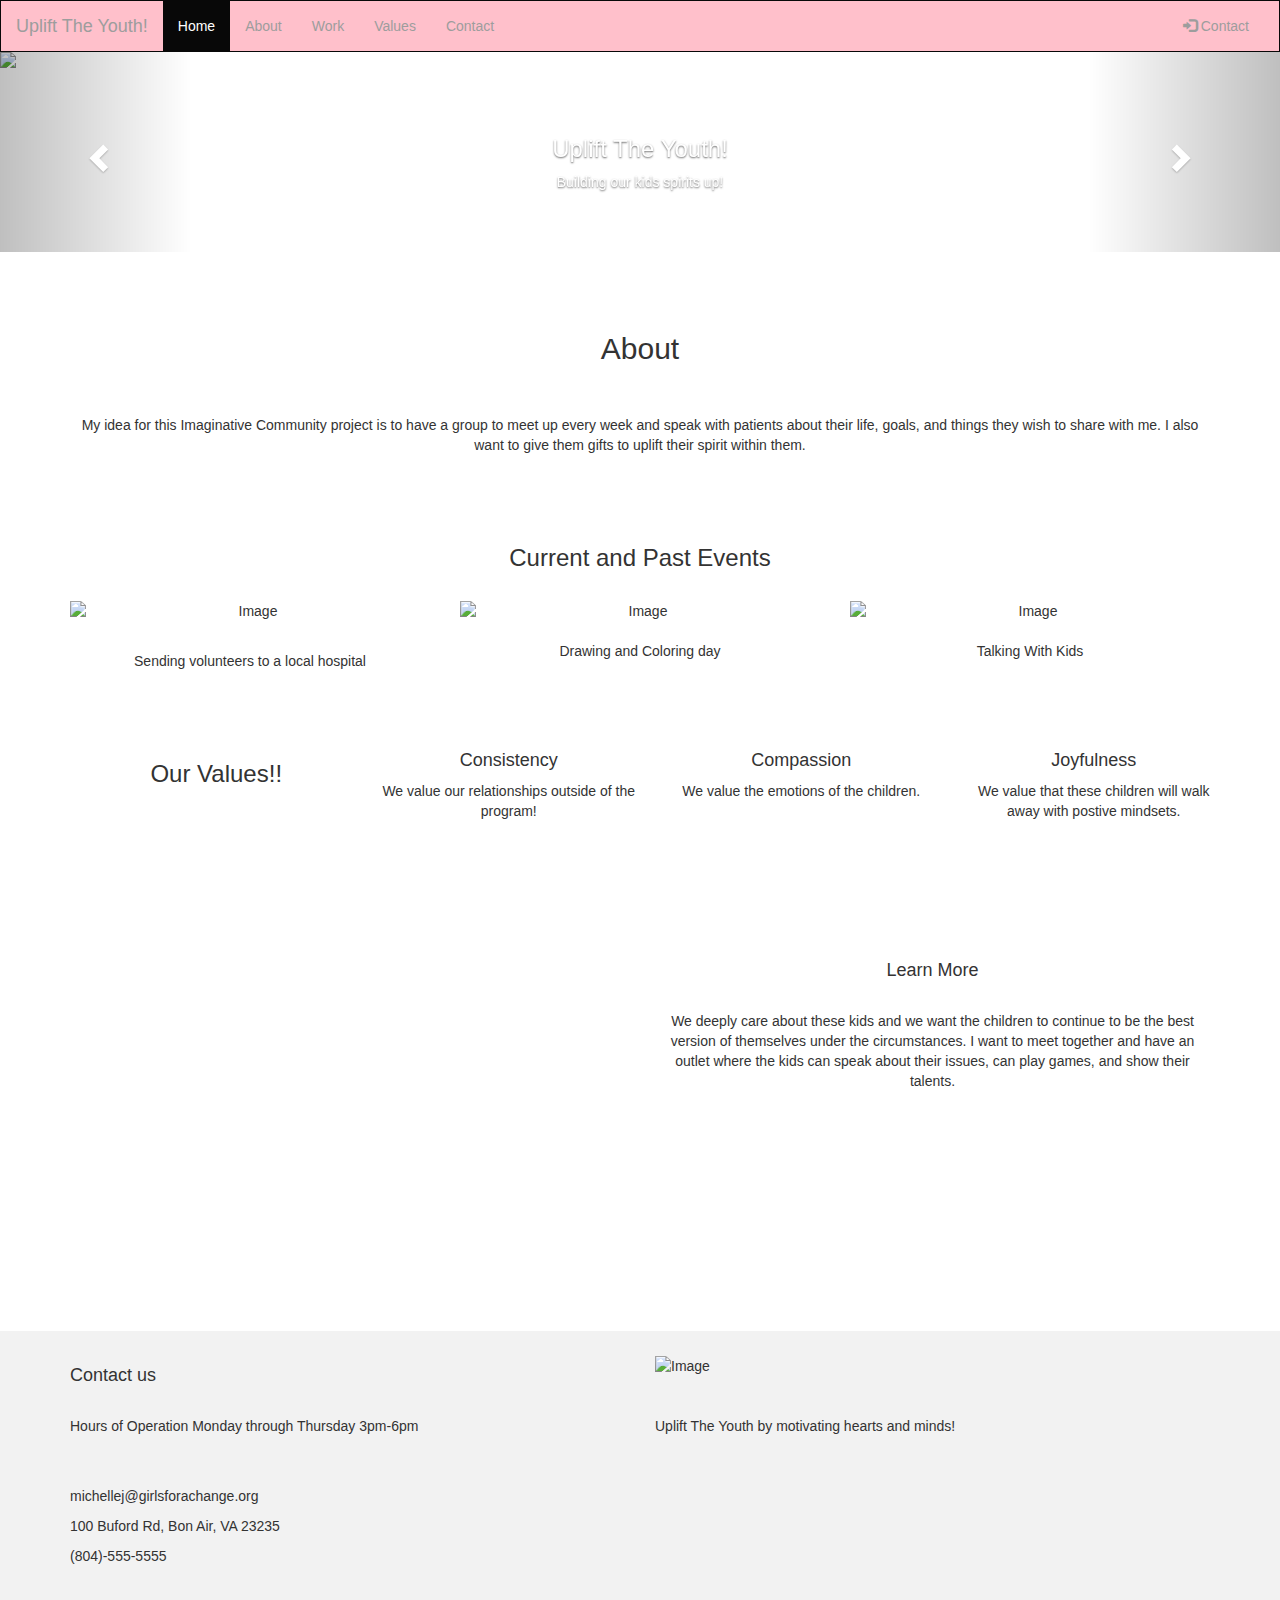
==== commit 9a46a44b: "updated website" ====
--- a/index.html
+++ b/index.html
@@ -64,7 +64,7 @@
         <img src="https://images.unsplash.com/photo-1578496781379-7dcfb995293d?ixlib=rb-1.2.1&ixid=eyJhcHBfaWQiOjEyMDd9&auto=format&fit=crop&w=2550&q=80" alt="Image">
         <div class="carousel-caption">
           <h3>Bon Secours Community</h3>
-          <p>Our goal is to have kids leave with a smile on their face</p>
+          <p>Our goal is to have kids leave with a smile on their face.</p>
         </div>
       </div>
 
@@ -73,7 +73,7 @@
         <img src="https://images.unsplash.com/photo-1516890896652-41ca1a35787c?ixlib=rb-1.2.1&ixid=eyJhcHBfaWQiOjEyMDd9&auto=format&fit=crop&w=1202&q=80" alt="Image">
         <div class="carousel-caption">
           <h3>Bon Secours Mentorship Day</h3>
-          <p>Kids having a great time</p>
+          <p>Kids having a great time.</p>
         </div>
       </div>
 
@@ -146,11 +146,11 @@
         </div>
         <div class="col-sm-3">
           <h4>Compassion</h4>
-          <p> We value the emotions of the children and understanding </p>
+          <p> We value the emotions of the children. </p>
         </div>
         <div class="col-sm-3">
           <h4>Joyfulness</h4>
-          <p>We value that these children will walk away with postive mindsets</p>
+          <p>We value that these children will walk away with postive mindsets.</p>
         </div>
       </div>
     </div>
@@ -196,7 +196,7 @@
       <div class="col-sm-6">
         <img src="https://image.flaticon.com/icons/svg/3030/3030810.svg" class="img-responsive" style="width:25%" alt="Image">
         <br><br>
-        <p>A concluding tagline about your idea. Vision Statement?</p>
+        <p> Uplift The Youth by motivating hearts and minds!</p>
       </div>
     </div>
   </div>
